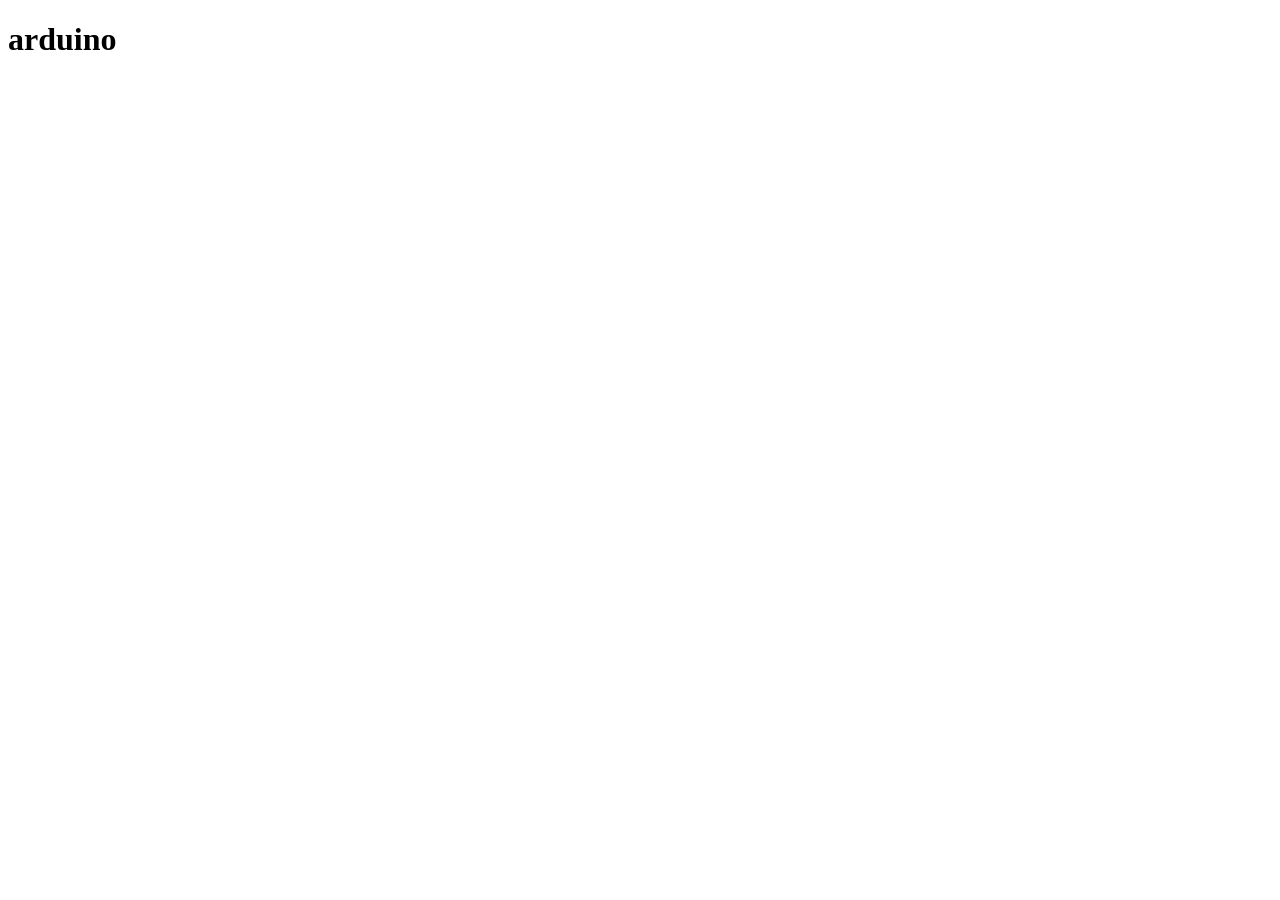
==== arduino.html @ fe6d7d29 "criei as paginas lego e arduino" ====
<!DOCTYPE html>
<html lang="en">
<head>
    <meta charset="UTF-8">
    <meta name="viewport" content="width=device-width, initial-scale=1.0">
    <title>Document</title>
</head>
<body>
    <h1>arduino</h1>
</body>
</html>
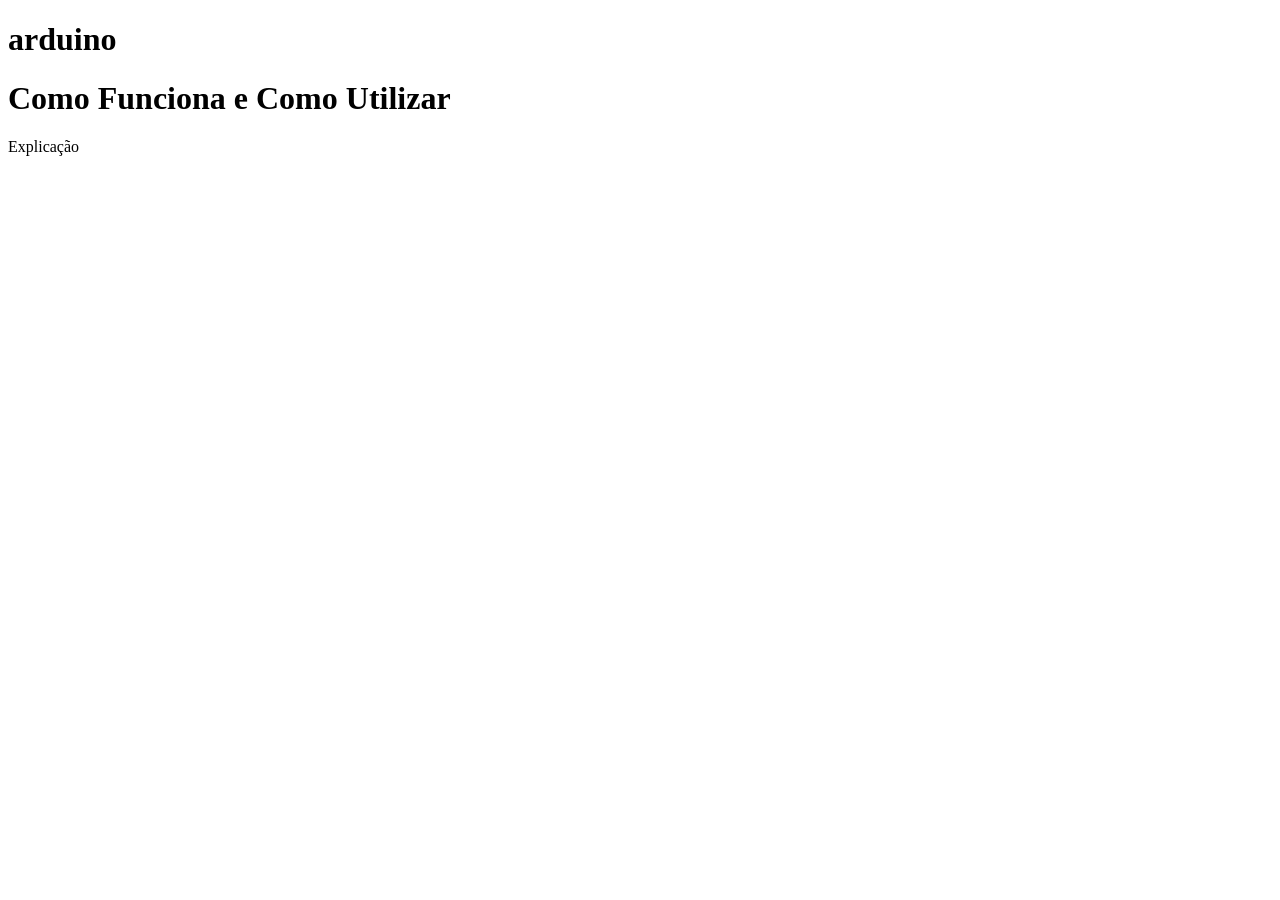
==== commit 8aa4f9ae: "escrevi o primeiro título sobre o arduino e delimitei a explicação do mesmo" ====
--- a/arduino.html
+++ b/arduino.html
@@ -7,5 +7,9 @@
 </head>
 <body>
     <h1>arduino</h1>
+    <div class = "Expli">
+        <h1>Como Funciona e Como Utilizar</h1>
+        <p>Explicação </p>
+    </div>
 </body>
 </html>
